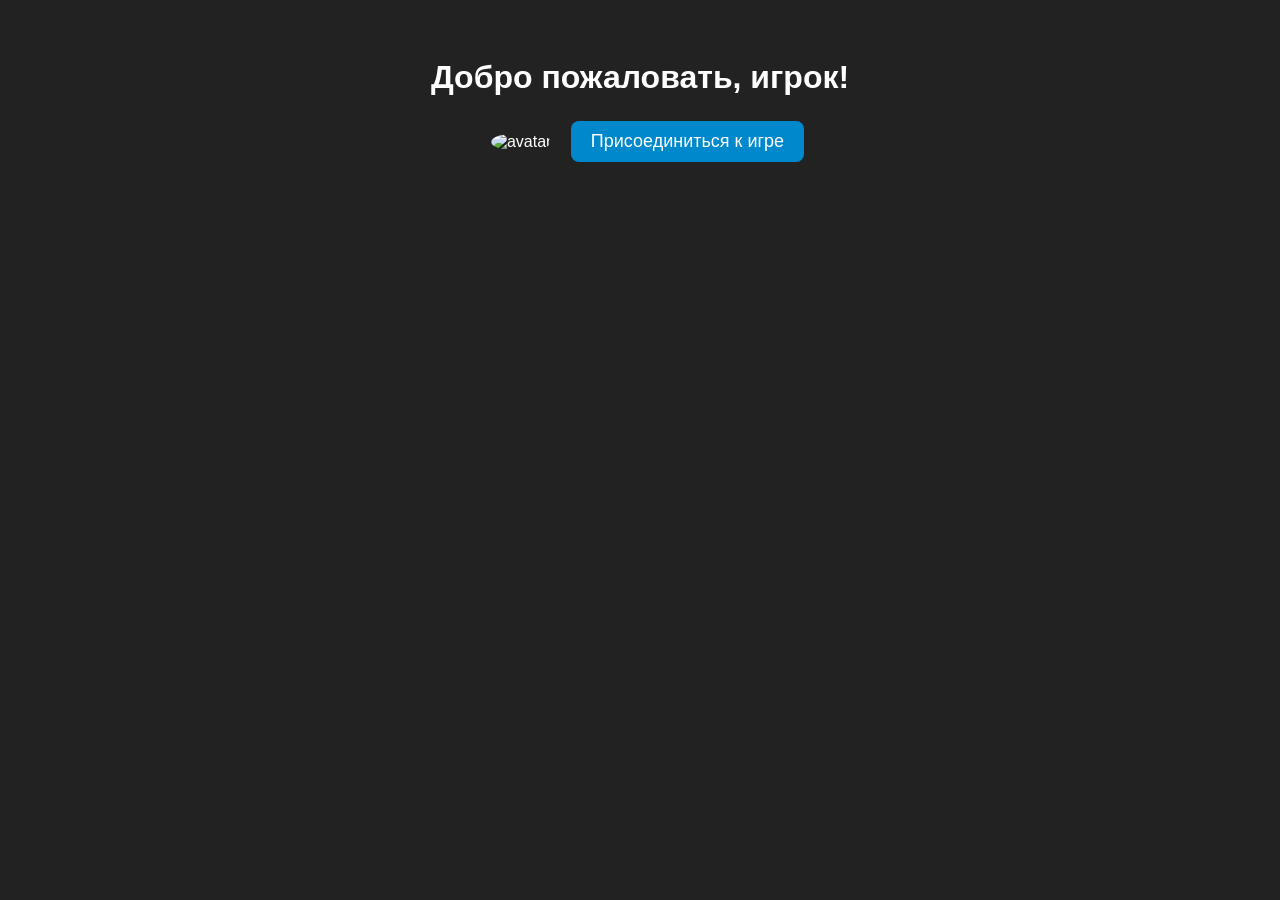
==== index.html @ f2d9a608 "Add files via upload" ====
<!DOCTYPE html>
<html>
<head>
  <meta charset="UTF-8">
  <title>Мафия: Лобби</title>
  <meta name="viewport" content="width=device-width, initial-scale=1.0">
  <script src="https://telegram.org/js/telegram-web-app.js"></script>
  <link rel="stylesheet" href="style.css">
</head>
<body>
  <div class="container">
    <h1>Добро пожаловать, <span id="username">игрок</span>!</h1>
    <img id="userphoto" src="" alt="avatar" class="avatar"/>
    <button id="join">Присоединиться к игре</button>
  </div>
  <script src="script.js"></script>
</body>
</html>
---- style.css ----
body {
  background: #222;
  color: #fff;
  font-family: sans-serif;
  text-align: center;
  padding: 30px;
}
.avatar {
  width: 80px;
  border-radius: 50%;
  margin: 15px;
}
button {
  padding: 10px 20px;
  font-size: 18px;
  background-color: #0088cc;
  color: white;
  border: none;
  border-radius: 8px;
}
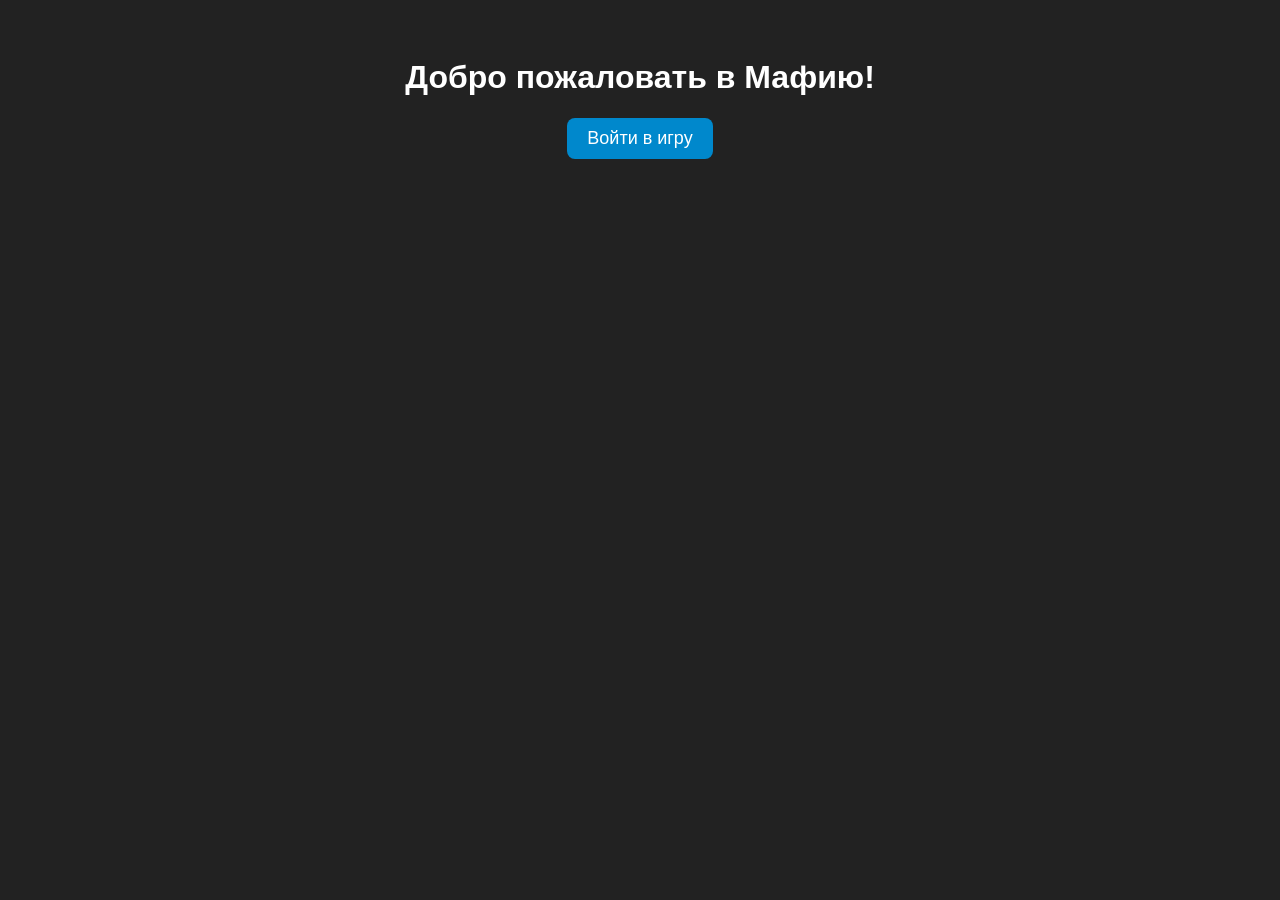
==== commit d296a693: "Update index.html" ====
--- a/index.html
+++ b/index.html
@@ -1,18 +1,19 @@
 <!DOCTYPE html>
-<html>
+<html lang="ru">
 <head>
-  <meta charset="UTF-8">
-  <title>Мафия: Лобби</title>
-  <meta name="viewport" content="width=device-width, initial-scale=1.0">
-  <script src="https://telegram.org/js/telegram-web-app.js"></script>
-  <link rel="stylesheet" href="style.css">
+    <meta charset="UTF-8" />
+    <title>Мафия — Telegram Game</title>
+    <meta name="viewport" content="width=device-width, initial-scale=1.0" />
+    <script src="https://telegram.org/js/telegram-web-app.js"></script>
+    <link rel="stylesheet" href="style.css" />
 </head>
 <body>
-  <div class="container">
-    <h1>Добро пожаловать, <span id="username">игрок</span>!</h1>
-    <img id="userphoto" src="" alt="avatar" class="avatar"/>
-    <button id="join">Присоединиться к игре</button>
-  </div>
-  <script src="script.js"></script>
+    <div class="container">
+        <h1>Добро пожаловать в Мафию!</h1>
+        <button id="joinBtn">Войти в игру</button>
+        <div id="status"></div>
+    </div>
+
+    <script src="script.js"></script>
 </body>
-</html>+</html>
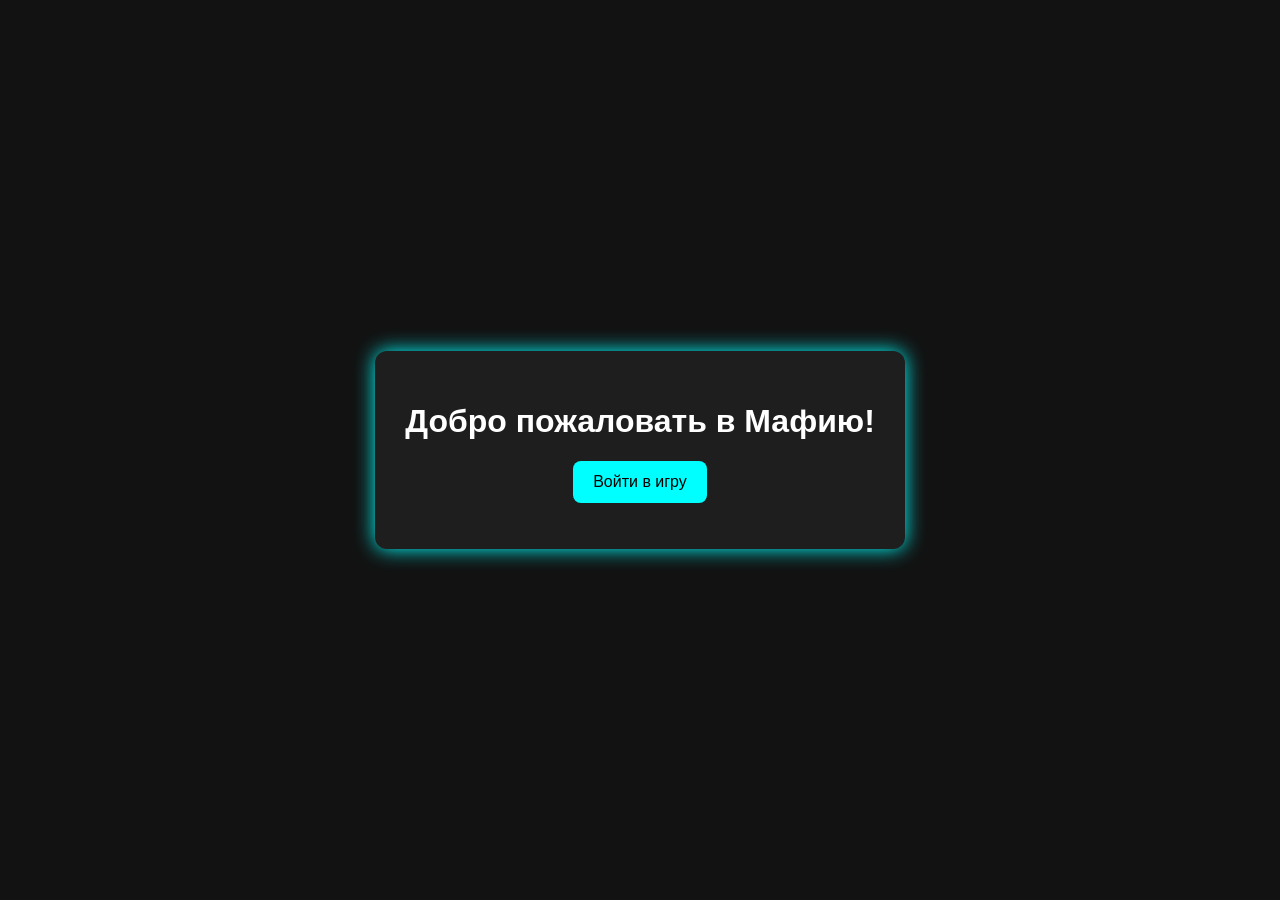
==== commit aec26e63: "Update index.html" ====
--- a/index.html
+++ b/index.html
@@ -12,6 +12,7 @@
         <h1>Добро пожаловать в Мафию!</h1>
         <button id="joinBtn">Войти в игру</button>
         <div id="status"></div>
+        <ul id="player-list"></ul>
     </div>
 
     <script src="script.js"></script>
--- a/style.css
+++ b/style.css
@@ -1,20 +1,28 @@
 body {
-  background: #222;
-  color: #fff;
-  font-family: sans-serif;
-  text-align: center;
-  padding: 30px;
+    font-family: Arial, sans-serif;
+    background: #121212;
+    color: white;
+    display: flex;
+    justify-content: center;
+    align-items: center;
+    height: 100vh;
+    margin: 0;
 }
-.avatar {
-  width: 80px;
-  border-radius: 50%;
-  margin: 15px;
+.container {
+    text-align: center;
+    background: #1e1e1e;
+    padding: 30px;
+    border-radius: 12px;
+    box-shadow: 0 0 20px #0ff;
 }
 button {
-  padding: 10px 20px;
-  font-size: 18px;
-  background-color: #0088cc;
-  color: white;
-  border: none;
-  border-radius: 8px;
-}+    background-color: #0ff;
+    border: none;
+    padding: 12px 20px;
+    border-radius: 8px;
+    font-size: 16px;
+    cursor: pointer;
+}
+button:hover {
+    background-color: #0cc;
+}
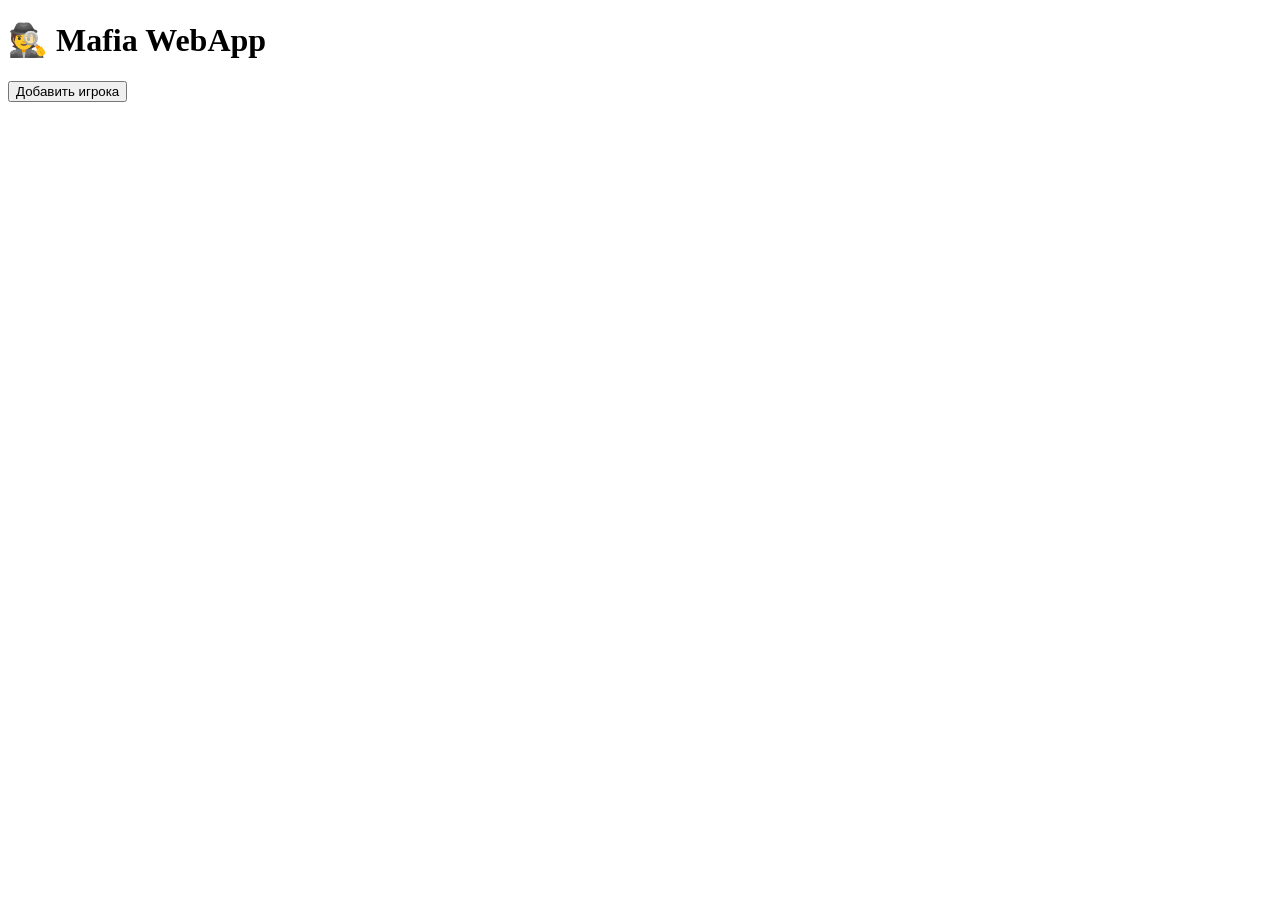
==== commit 3d43a843: "Rename public/index.html to index.html" ====
--- a/index.html
+++ b/index.html
@@ -1,20 +1,17 @@
 <!DOCTYPE html>
 <html lang="ru">
 <head>
-    <meta charset="UTF-8" />
-    <title>Мафия — Telegram Game</title>
-    <meta name="viewport" content="width=device-width, initial-scale=1.0" />
-    <script src="https://telegram.org/js/telegram-web-app.js"></script>
-    <link rel="stylesheet" href="style.css" />
+  <meta charset="UTF-8" />
+  <meta name="viewport" content="width=device-width, initial-scale=1.0" />
+  <title>Mafia WebApp</title>
+  <link rel="stylesheet" href="style.css" />
 </head>
 <body>
-    <div class="container">
-        <h1>Добро пожаловать в Мафию!</h1>
-        <button id="joinBtn">Войти в игру</button>
-        <div id="status"></div>
-        <ul id="player-list"></ul>
-    </div>
-
-    <script src="script.js"></script>
+  <div class="container">
+    <h1>🕵 Mafia WebApp</h1>
+    <button id="addBtn">Добавить игрока</button>
+    <p id="response"></p>
+  </div>
+  <script src="script.js"></script>
 </body>
 </html>
